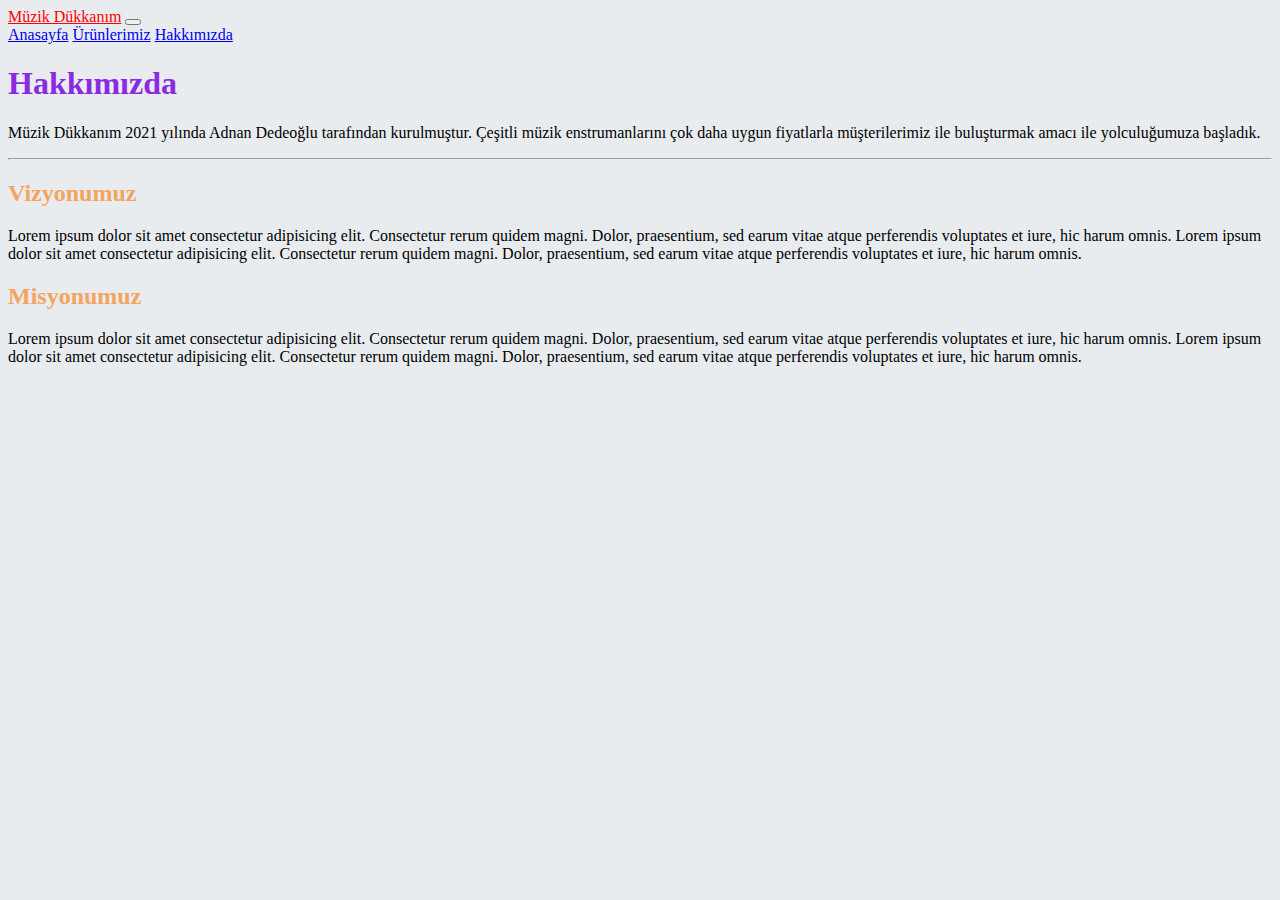
==== muzik_dukkani/info.html @ e548e3c5 "Add files via upload" ====
<!DOCTYPE html>
<html lang="en">
<head>
    <meta charset="UTF-8">
    <meta http-equiv="X-UA-Compatible" content="IE=edge">
    <meta name="viewport" content="width=device-width, initial-scale=1.0">
    <link href="https://cdn.jsdelivr.net/npm/bootstrap@5.1.3/dist/css/bootstrap.min.css" rel="stylesheet" integrity="sha384-1BmE4kWBq78iYhFldvKuhfTAU6auU8tT94WrHftjDbrCEXSU1oBoqyl2QvZ6jIW3" crossorigin="anonymous">
    <link rel="stylesheet" href="style.css">
    <title>Müzik Dükkanım | Ürünlerimiz</title>
</head>
<body class="body">
    <nav class="navbar sticky-top navbar-expand-lg navbar-dark bg-dark">
        <div class="container-fluid">
          <a style="color: red;"class="navbar-brand" href="index.html">Müzik Dükkanım</a>
          <button class="navbar-toggler" type="button" data-bs-toggle="collapse" data-bs-target="#navbarNavAltMarkup" aria-controls="navbarNavAltMarkup" aria-expanded="false" aria-label="Toggle navigation">
            <span class="navbar-toggler-icon"></span>
          </button>
          <div class="collapse navbar-collapse" id="navbarNavAltMarkup">
            <div class="navbar-nav">
              <a class="nav-link" href="index.html">Anasayfa</a>
              <a class="nav-link" href="urunler.html">Ürünlerimiz</a>
              <a class="nav-link active" aria-current="page" href="info.html">Hakkımızda</a>
            </div>
          </div>
        </div>
      </nav>
      <div class="jumbotron pt-5">
        <h1 style="color: blueviolet;" class="display-4 text-center mb-4">Hakkımızda</h1>
        <p class="lead text-start px-5">
          Müzik Dükkanım 2021 yılında Adnan Dedeoğlu tarafından kurulmuştur. 
          Çeşitli müzik enstrumanlarını çok daha uygun fiyatlarla müşterilerimiz ile buluşturmak amacı ile yolculuğumuza başladık.
        </p>
        <hr class="m-5">
        <h2 class="text-start mx-5 color-orng fs-4">Vizyonumuz</h2>
        <p class="mx-5 fw-lighter mb-5">Lorem ipsum dolor sit amet consectetur adipisicing elit.
           Consectetur rerum quidem magni. Dolor, praesentium, 
           sed earum vitae atque perferendis voluptates et iure, hic harum omnis.
           Lorem ipsum dolor sit amet consectetur adipisicing elit.
           Consectetur rerum quidem magni. Dolor, praesentium, 
           sed earum vitae atque perferendis voluptates et iure, hic harum omnis.
        </p>
        <h2 class="text-start mx-5 color-orng fs-4">Misyonumuz</h2>
        <p class="mx-5 fw-lighter">Lorem ipsum dolor sit amet consectetur adipisicing elit.
           Consectetur rerum quidem magni. Dolor, praesentium, 
           sed earum vitae atque perferendis voluptates et iure, hic harum omnis.
           Lorem ipsum dolor sit amet consectetur adipisicing elit.
           Consectetur rerum quidem magni. Dolor, praesentium, 
           sed earum vitae atque perferendis voluptates et iure, hic harum omnis.
        </p>
      </div>




      <script src="https://cdn.jsdelivr.net/npm/bootstrap@5.1.3/dist/js/bootstrap.bundle.min.js" integrity="sha384-ka7Sk0Gln4gmtz2MlQnikT1wXgYsOg+OMhuP+IlRH9sENBO0LRn5q+8nbTov4+1p" crossorigin="anonymous"></script>

</body>
</html>
---- muzik_dukkani/style.css ----
.color-red
    {
        color: red;
}
.color-orng{
    color: sandybrown;
}
.body{
    background-color:#E9ECEF;
}

.pill{
    background-color: grey; 
    color: white; 
    font-size: 9px;
    
}
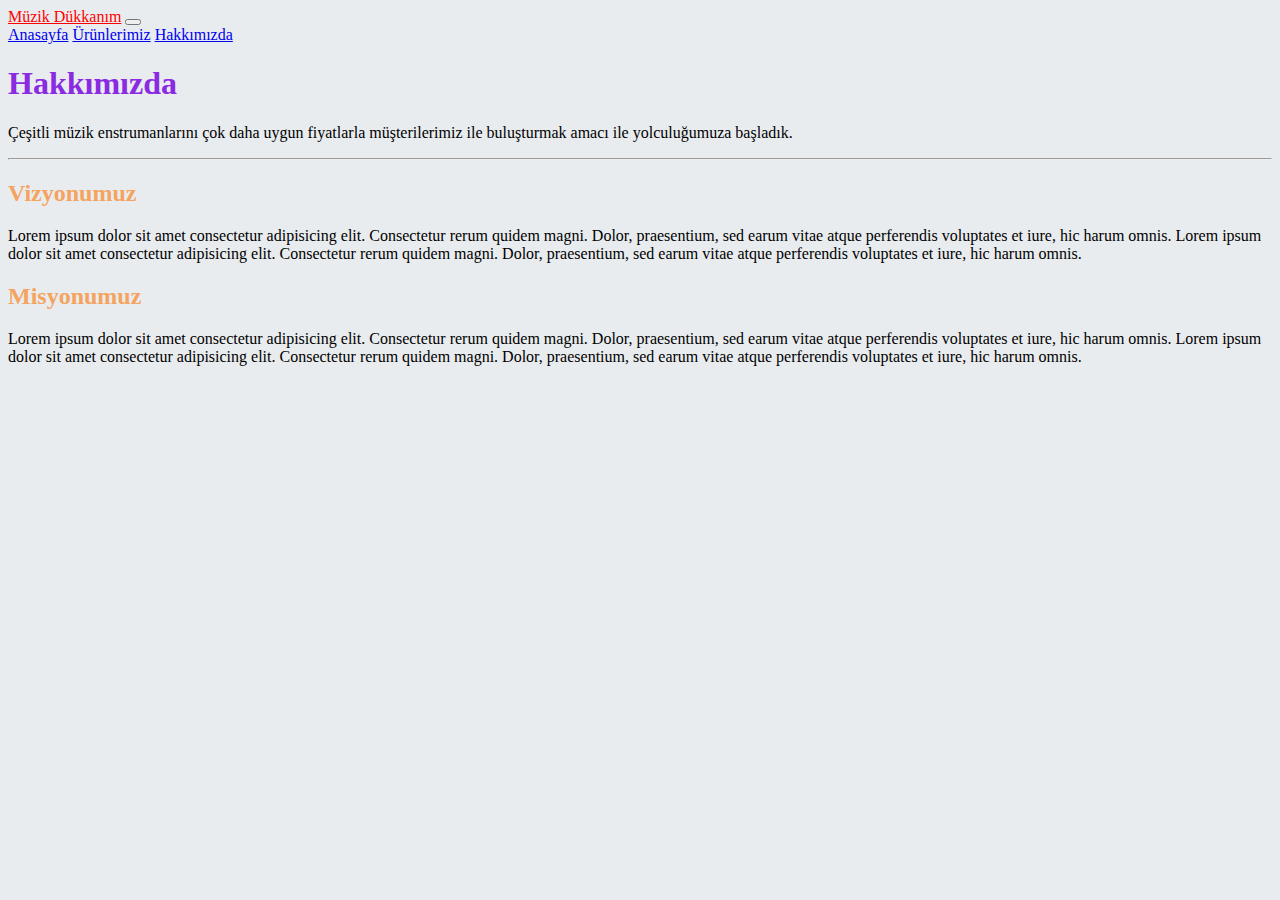
==== commit fd80f673: "Update info.html" ====
--- a/muzik_dukkani/info.html
+++ b/muzik_dukkani/info.html
@@ -27,7 +27,6 @@
       <div class="jumbotron pt-5">
         <h1 style="color: blueviolet;" class="display-4 text-center mb-4">Hakkımızda</h1>
         <p class="lead text-start px-5">
-          Müzik Dükkanım 2021 yılında Adnan Dedeoğlu tarafından kurulmuştur. 
           Çeşitli müzik enstrumanlarını çok daha uygun fiyatlarla müşterilerimiz ile buluşturmak amacı ile yolculuğumuza başladık.
         </p>
         <hr class="m-5">
@@ -55,4 +54,4 @@
       <script src="https://cdn.jsdelivr.net/npm/bootstrap@5.1.3/dist/js/bootstrap.bundle.min.js" integrity="sha384-ka7Sk0Gln4gmtz2MlQnikT1wXgYsOg+OMhuP+IlRH9sENBO0LRn5q+8nbTov4+1p" crossorigin="anonymous"></script>
 
 </body>
-</html>+</html>
